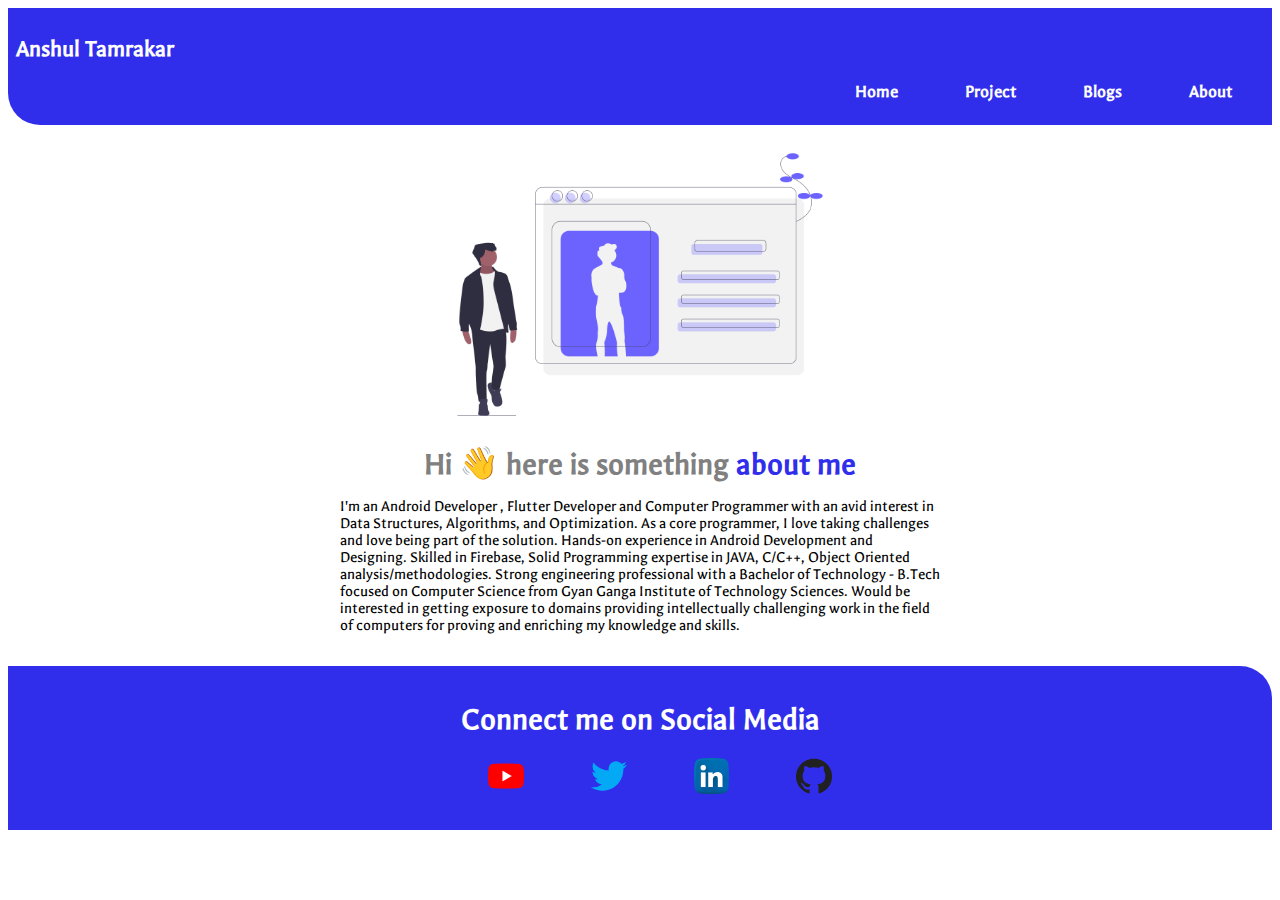
==== About.html @ 60c898aa "Docs" ====
<!DOCTYPE html>
<html lang="en">
<head>
    <meta charset="UTF-8">
    <meta http-equiv="X-UA-Compatible" content="IE=edge">
    <meta name="viewport" content="width=device-width, initial-scale=1.0">
    <title> About | Anshul Tamrakar </title>
    <link rel="stylesheet" href="style.css">
</head>
<body>
    <nav class="navigation">
        <h2 class="nav-name"> Anshul Tamrakar </h2>
      <ul class="non-bullets">
          <li class="Inline-list"> 
              <a class="nav-list" href="index.html">Home</a>
            </li>
          <li class="Inline-list"> 
              <a  class="nav-list" href="project.html">Project</a> 
         </li >
          <li class="Inline-list">
            <a  class="nav-list" href="Blog.html"> Blogs</a> 
           </li>
           <li class="Inline-list">
            <a  class="nav-list" href="About.html"> About </a> 
           </li>
      </ul>
    </nav>

    <header class="hero">
        <img class="hero-img" src= asset\about.png>
        <h1 class="hero-heading"> Hi 👋 here is something <span style="color: rgb(49, 46, 235)"> about me </span></h1>
      </header>
    
      
      <section class="about-me"> 
        <div class="container-centered"> 
            
          <p> I'm an Android Developer , Flutter Developer and Computer Programmer with an avid interest in Data Structures, Algorithms, and Optimization. As a core programmer, I love taking challenges and love being part of the solution. Hands-on experience in Android Development and Designing. Skilled in Firebase, Solid Programming expertise in JAVA, C/C++, Object Oriented analysis/methodologies. Strong engineering professional with a Bachelor of Technology - B.Tech focused on Computer Science from Gyan Ganga Institute of Technology Sciences. Would be interested in getting exposure to domains providing intellectually challenging work in the field of computers for proving and enriching my knowledge and skills.
          </p>
      </div>

    <footer class="foot">
        <div>
        <h1 class="Head"> Connect me on Social Media </h1>
        <ul class="footer-list">
                <li class="Inline-list">
                    <a class="footer-link" href="https://www.youtube.com/channel/UCReHsKg5vgAK3MK2Od33urQ"> 
                    <img class="img" src="asset\youtube.png" alt="">
                    </a>
                </li>
        
             
                 <li class="Inline-list">
                    <a class="footer-link" href="https://twitter.com/anshul487"> 
                    <img class="img" src="asset\twitter.png" alt="">
                    </a>
                </li>
           
            <li class="Inline-list">
                <a class="footer-link" href="https://www.linkedin.com/in/anshul-tamrakar-51ba38166/"> 
                <img class="img" src="asset\linkedin.png" alt="">
                </a>
            </li>
    
            <li class="Inline-list">
                <a class="footer-link" href="https://github.com/anshultamrakar"> 
                <img class="img" src="asset\github.png" alt="">
                </a>
            </li>
    
        
        </ul>
    </div>
    </footer>
</body>
</html>
---- style.css ----
@import url("https://fonts.googleapis.com/css2?family=Galdeano&display=swap");

body {
  font-family: "Galdeano", sans-serif;
}
hr {
  margin: 1rem 0rem;
}
:root {
  --primary-color: rgb(49, 46, 235);
  --text-color: rgb(253, 253, 253);
  --offwhite-color: rgb(209, 208, 208);
}
.non-bullets {
  list-style-type: none;
  text-decoration: none;
}
.Inline-list {
  display: inline;
  padding: 2rem;
  font-weight: bold;
  color: var(--text-color);
}

.navigation {
  background-color: var(--primary-color);
  padding: 0.5rem 0.5rem;
  text-align: right;
  border-bottom-left-radius: 2rem;
}
.nav-list {
  color: var(--text-color);
  text-decoration: none;
  font-size: large;
}
.nav-name {
  text-align: left;
  color: var(--text-color);
  font-weight: bold;
}
.hero-img {
  max-width: 450px;
  display: block;
  margin-left: auto;
  margin-right: auto;
}
.hero-heading {
  text-align: center;
  color: grey;
  max-width: 600px;
  margin: auto;
}
.p {
  font-size: x-large;
}
.section h1 {
  text-align: center;
  font-size: x-large;
  padding: 1rem;
}
.ow {
  background-color: var(--offwhite-color);
  padding: 2rem;
}
.container-centered {
  padding-bottom: 1rem;
  max-width: 600px;
  margin: auto;
}
.link {
  text-decoration: none;
  padding: 0.5rem 0.5rem 0.5rem 0.5rem;
  border: solid black;
}

.container-centered {
  padding-bottom: 1rem;
  max-width: 600px;
  margin: auto;
}

.primary-link {
  background-color: var(--primary-color);
  color: var(--text-color);
  margin-bottom: 2rem;
  border-radius: 0.5rem;
}
.secondary-link {
  background-color: var(--offwhite-color);
  color: var(--text-color);
  margin-left: 0.5rem;
  margin-bottom: 2rem;
  border-radius: 0.5rem;
}

.foot {
  padding: 1rem;
  background-color: var(--primary-color);
  border-top-right-radius: 2rem;
  text-align: center;
}

.Head {
  color: white;
}
.footer-link {
  color: var(--text-color);
  text-decoration: none;
}
.img {
  width: 3%;
  height: 3%;
  object-fit: contain;
  background-color: var(--primary-color);
}
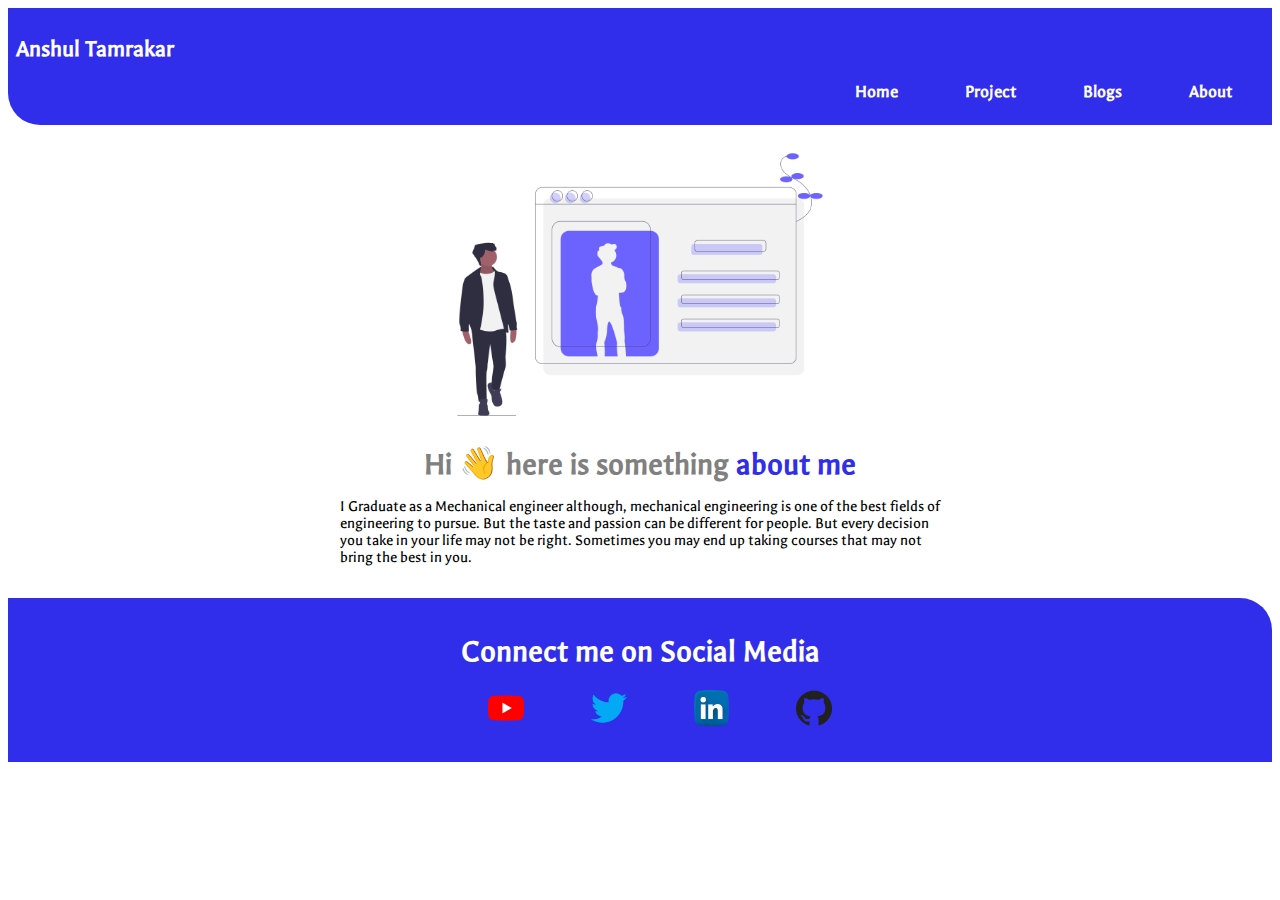
==== commit b0449d39: "Completed Website" ====
--- a/About.html
+++ b/About.html
@@ -35,7 +35,7 @@
       <section class="about-me"> 
         <div class="container-centered"> 
             
-          <p> I'm an Android Developer , Flutter Developer and Computer Programmer with an avid interest in Data Structures, Algorithms, and Optimization. As a core programmer, I love taking challenges and love being part of the solution. Hands-on experience in Android Development and Designing. Skilled in Firebase, Solid Programming expertise in JAVA, C/C++, Object Oriented analysis/methodologies. Strong engineering professional with a Bachelor of Technology - B.Tech focused on Computer Science from Gyan Ganga Institute of Technology Sciences. Would be interested in getting exposure to domains providing intellectually challenging work in the field of computers for proving and enriching my knowledge and skills.
+          <p> I Graduate as a Mechanical engineer although,  mechanical engineering is one of the best fields of engineering to pursue. But the taste and passion can be different for people. But every decision you take in your life may not be right. Sometimes you may end up taking courses that may not bring the best in you.
           </p>
       </div>
 
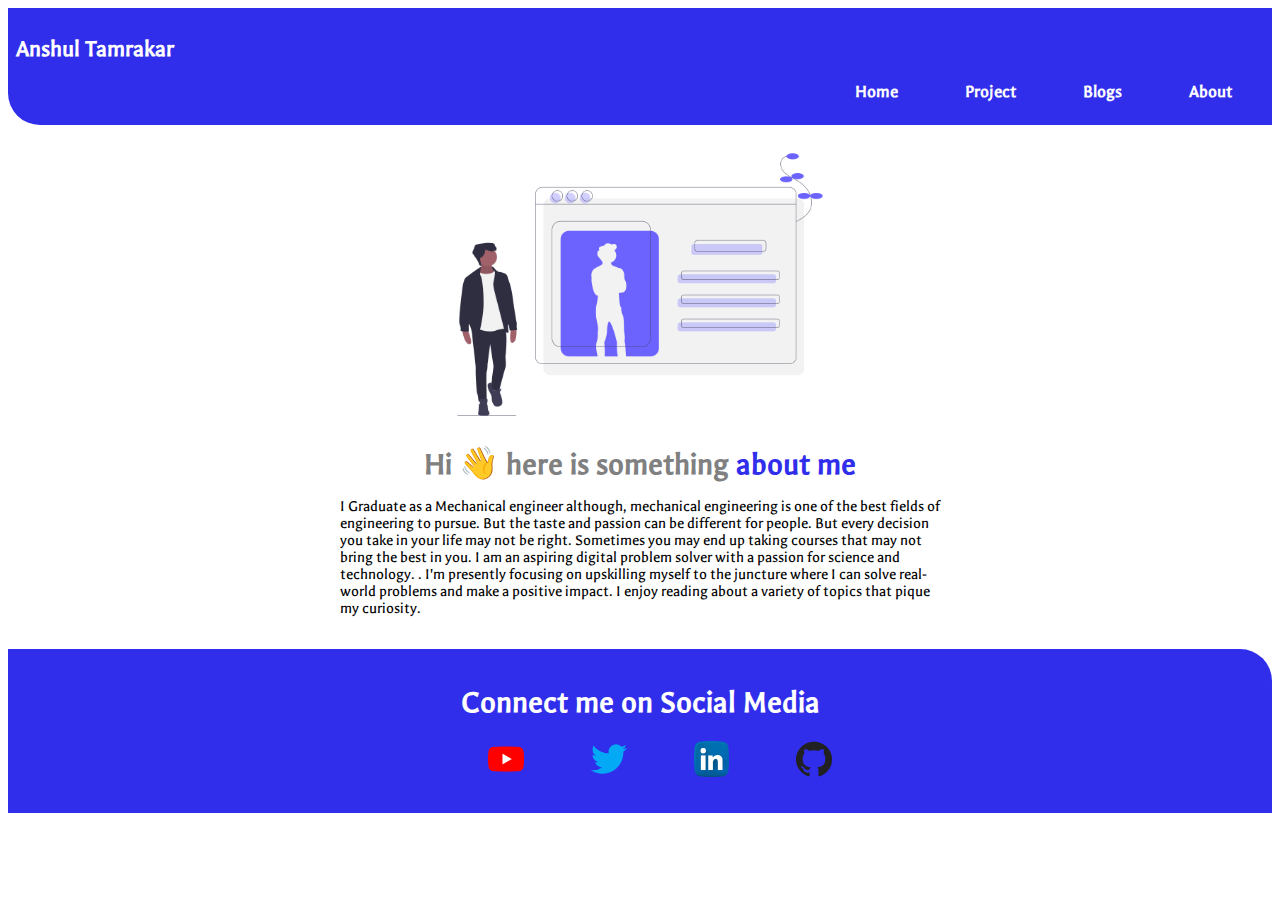
==== commit ebedab16: "update" ====
--- a/About.html
+++ b/About.html
@@ -32,12 +32,16 @@
       </header>
     
       
-      <section class="about-me"> 
+      <section > 
         <div class="container-centered"> 
             
-          <p> I Graduate as a Mechanical engineer although,  mechanical engineering is one of the best fields of engineering to pursue. But the taste and passion can be different for people. But every decision you take in your life may not be right. Sometimes you may end up taking courses that may not bring the best in you.
-          </p>
+          <p> I Graduate as a Mechanical engineer although,  mechanical engineering is one of the best fields of engineering to pursue. But the taste and passion can be different for people. But every decision you take in your life may not be right. Sometimes you may end up taking courses that may not bring the best in you. 
+           I am an  aspiring digital problem solver with a passion for science and technology. . I'm presently focusing on upskilling myself to the juncture where I can solve real-world problems and make a positive impact.
+
+           I enjoy reading about a variety of topics that pique my curiosity.
+           </p>
       </div>
+      </section>
 
     <footer class="foot">
         <div>
